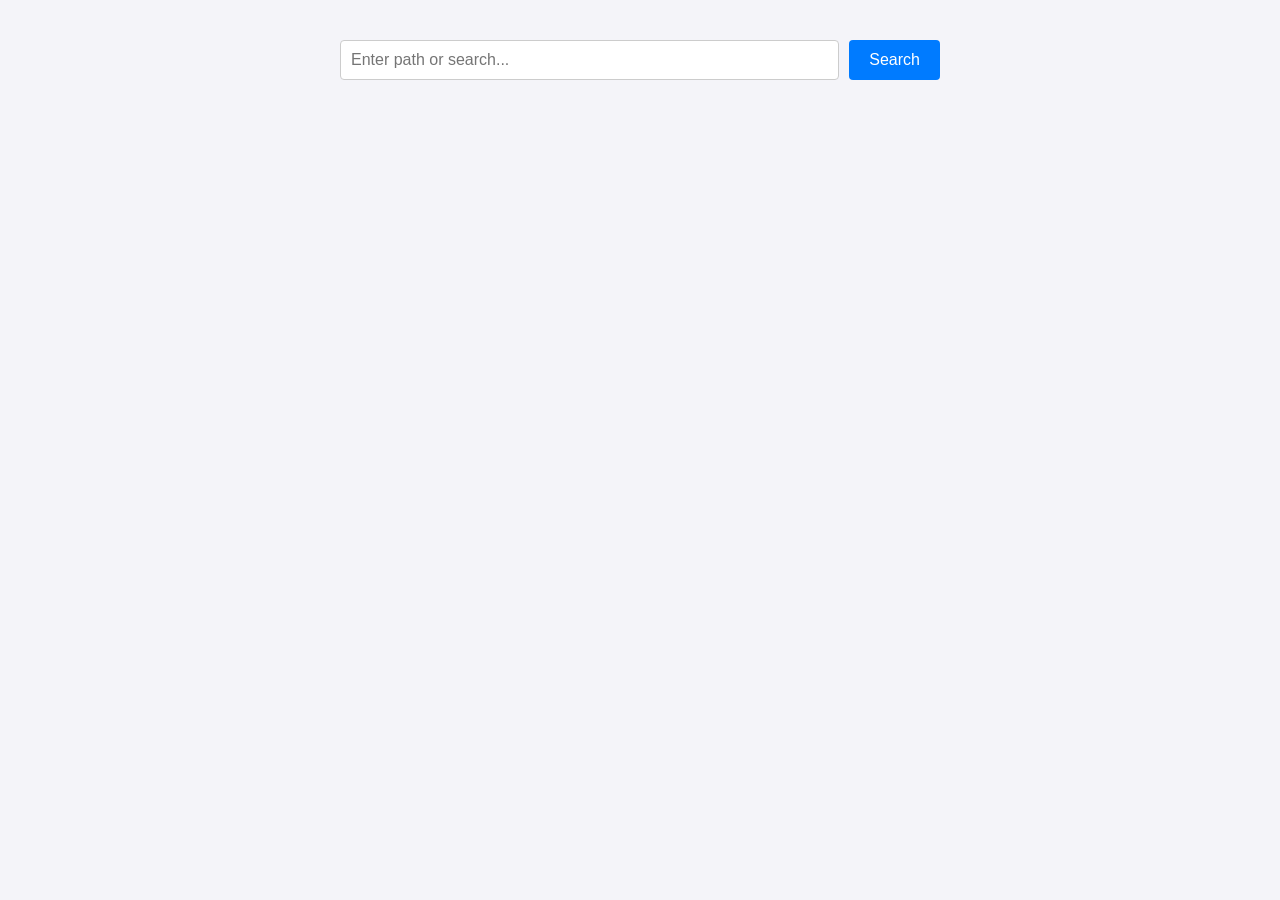
==== templates/index.html @ 939da361 "Initial MeshPages release" ====
<!DOCTYPE html>
<html lang="en">
    <head>
        <meta charset="UTF-8">
        <meta name="viewport" content="width=device-width, initial-scale=1.0">
        <title>Mesh Search</title>
        <link rel="stylesheet" href="/static/css/style.css">
    </head>
    <body>

        <div class="search-container">
            <form method="post" action="/search" style="display: contents;">
                <input type="text" name="query" placeholder="Enter path or search..." required>
                <button type="submit">Search</button>
            </form>
        </div>

    </body>
</html>
---- static/css/style.css ----
body {
    font-family: Arial, sans-serif;
    margin: 40px;
    background-color: #f4f4f9;
}
.search-container {
    display: flex;
    max-width: 600px;
    margin: 0 auto;
    gap: 10px;
}
input[type="text"] {
    flex-grow: 1;
    padding: 10px;
    font-size: 16px;
    border: 1px solid #ccc;
    border-radius: 4px;
}
button {
    padding: 10px 20px;
    font-size: 16px;
    background-color: #007bff;
    color: white;
    border: none;
    border-radius: 4px;
    cursor: pointer;
}
button:hover {
    background-color: #0056b3;
}
#search-results {
    max-width: 600px;
    margin: 20px auto;
    padding: 20px;
    background-color: white;
    border-radius: 4px;
    box-shadow: 0 2px 4px rgba(0,0,0,0.1);
    min-height: 50px;
    color: #333;
}
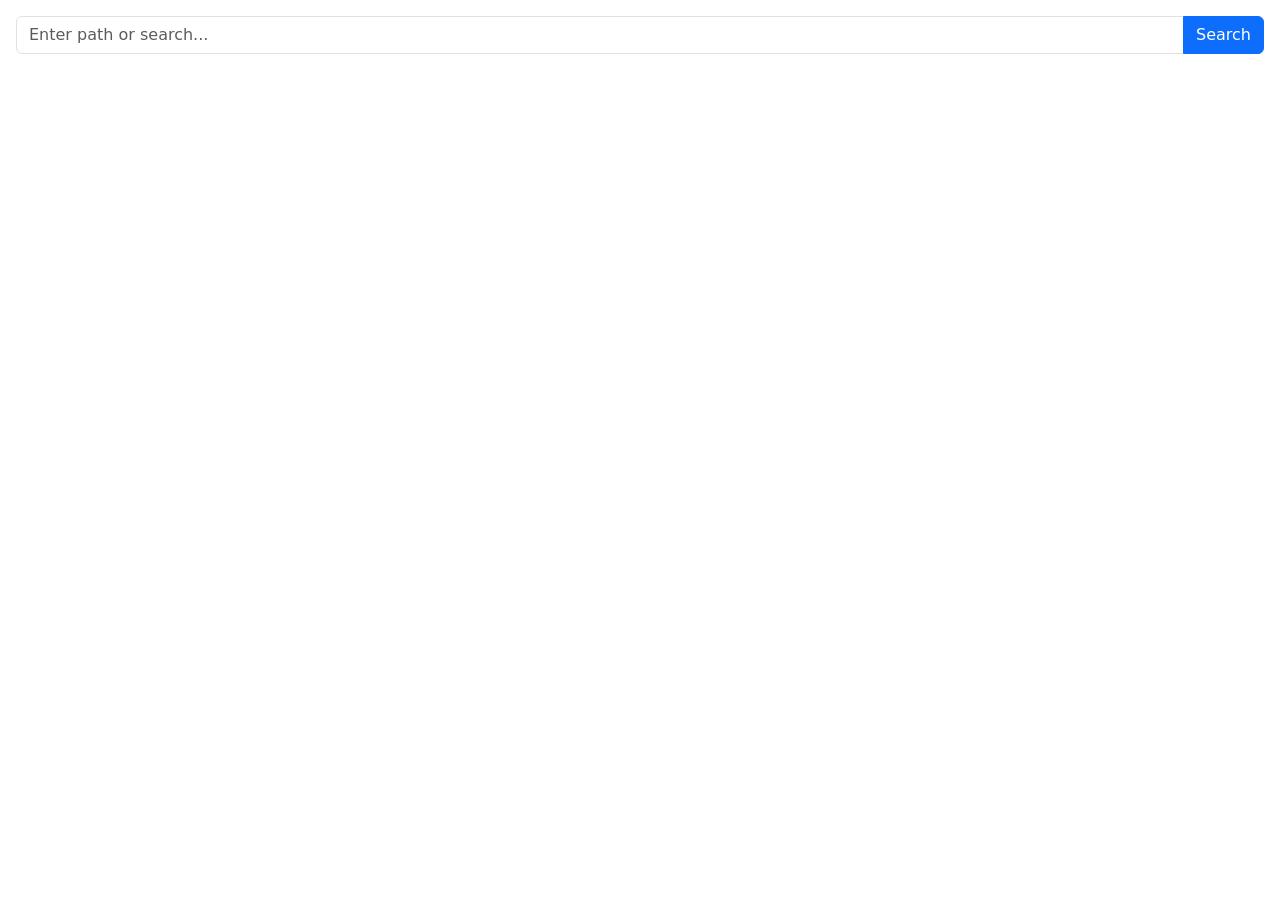
==== commit e10d43eb: "Format the client page with Bootstrap" ====
--- a/templates/index.html
+++ b/templates/index.html
@@ -4,16 +4,20 @@
         <meta charset="UTF-8">
         <meta name="viewport" content="width=device-width, initial-scale=1.0">
         <title>Mesh Search</title>
-        <link rel="stylesheet" href="/static/css/style.css">
+        <link rel="stylesheet" href="/static/css/bootstrap.min.css">
     </head>
     <body>
-
-        <div class="search-container">
-            <form method="post" action="/search" style="display: contents;">
-                <input type="text" name="query" placeholder="Enter path or search..." required>
-                <button type="submit">Search</button>
+        
+        <div class="pt-3 px-3">
+            <form method="post" action="/search" class="w-100">
+                <div class="input-group">
+                    <input type="text" name="query" class="form-control" placeholder="Enter path or search..." required>
+                    <button class="btn btn-primary" type="submit">Search</button>
+                </div>
             </form>
         </div>
 
+        <script src="/static/js/bootstrap.bundle.min.js"></script>
+
     </body>
 </html>
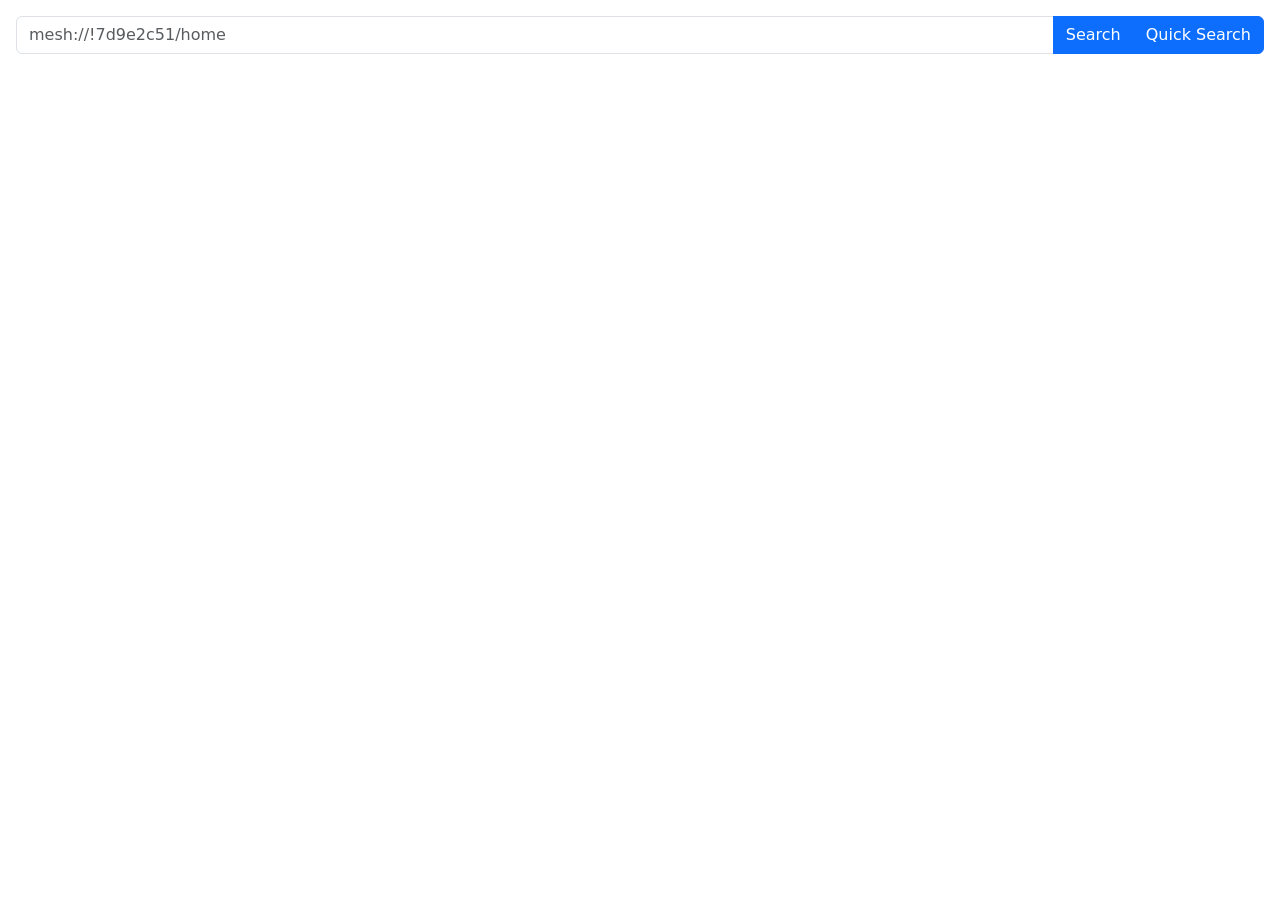
==== commit 9fe22337: "Added page caching" ====
--- a/templates/index.html
+++ b/templates/index.html
@@ -11,8 +11,9 @@
         <div class="pt-3 px-3">
             <form method="post" action="/search" class="w-100">
                 <div class="input-group">
-                    <input type="text" name="query" class="form-control" placeholder="Enter path or search..." required>
-                    <button class="btn btn-primary" type="submit">Search</button>
+                    <input type="text" name="query" class="form-control" placeholder="mesh://!7d9e2c51/home" title="An endpoint to a node's web page." required>
+                    <button class="btn btn-primary" id="search-button" name="action" value="search" type="submit" title="Get the latest version of the page">Search</button>
+                    <button class="btn btn-primary" id="quick-search-button" name="action" value="quick-search" type="submit" title="Use a saved copy of the page if available">Quick Search</button>
                 </div>
             </form>
         </div>
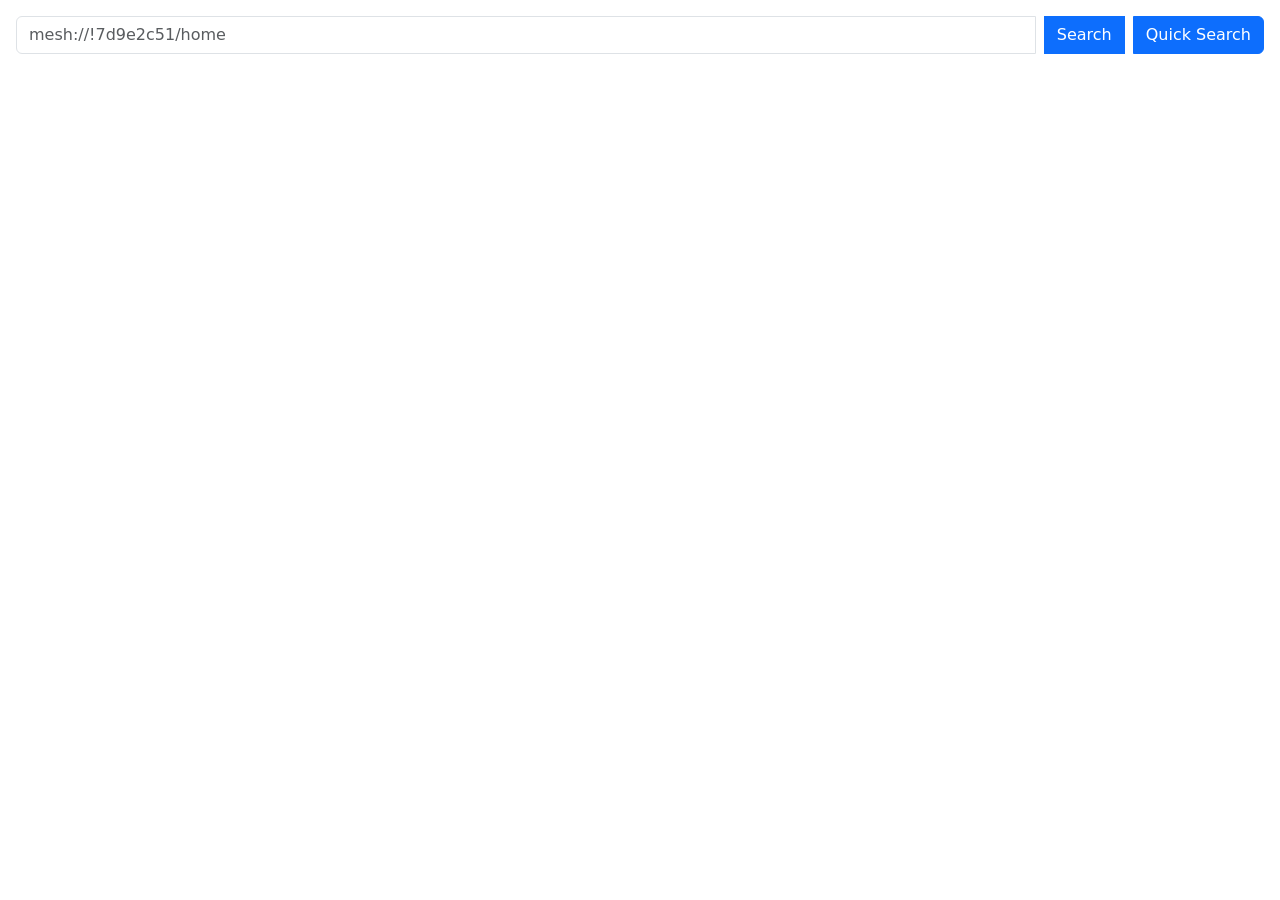
==== commit a5622ff1: "Resolve bug and improve logging and button placement in client page" ====
--- a/templates/index.html
+++ b/templates/index.html
@@ -12,8 +12,8 @@
             <form method="post" action="/search" class="w-100">
                 <div class="input-group">
                     <input type="text" name="query" class="form-control" placeholder="mesh://!7d9e2c51/home" title="An endpoint to a node's web page." required>
-                    <button class="btn btn-primary" id="search-button" name="action" value="search" type="submit" title="Get the latest version of the page">Search</button>
-                    <button class="btn btn-primary" id="quick-search-button" name="action" value="quick-search" type="submit" title="Use a saved copy of the page if available">Quick Search</button>
+                    <button class="btn btn-primary ms-2" id="search-button" name="action" value="search" type="submit" title="Get the latest version of the page">Search</button>
+                    <button class="btn btn-primary ms-2" id="quick-search-button" name="action" value="quick-search" type="submit" title="Use a saved copy of the page if available">Quick Search</button>
                 </div>
             </form>
         </div>
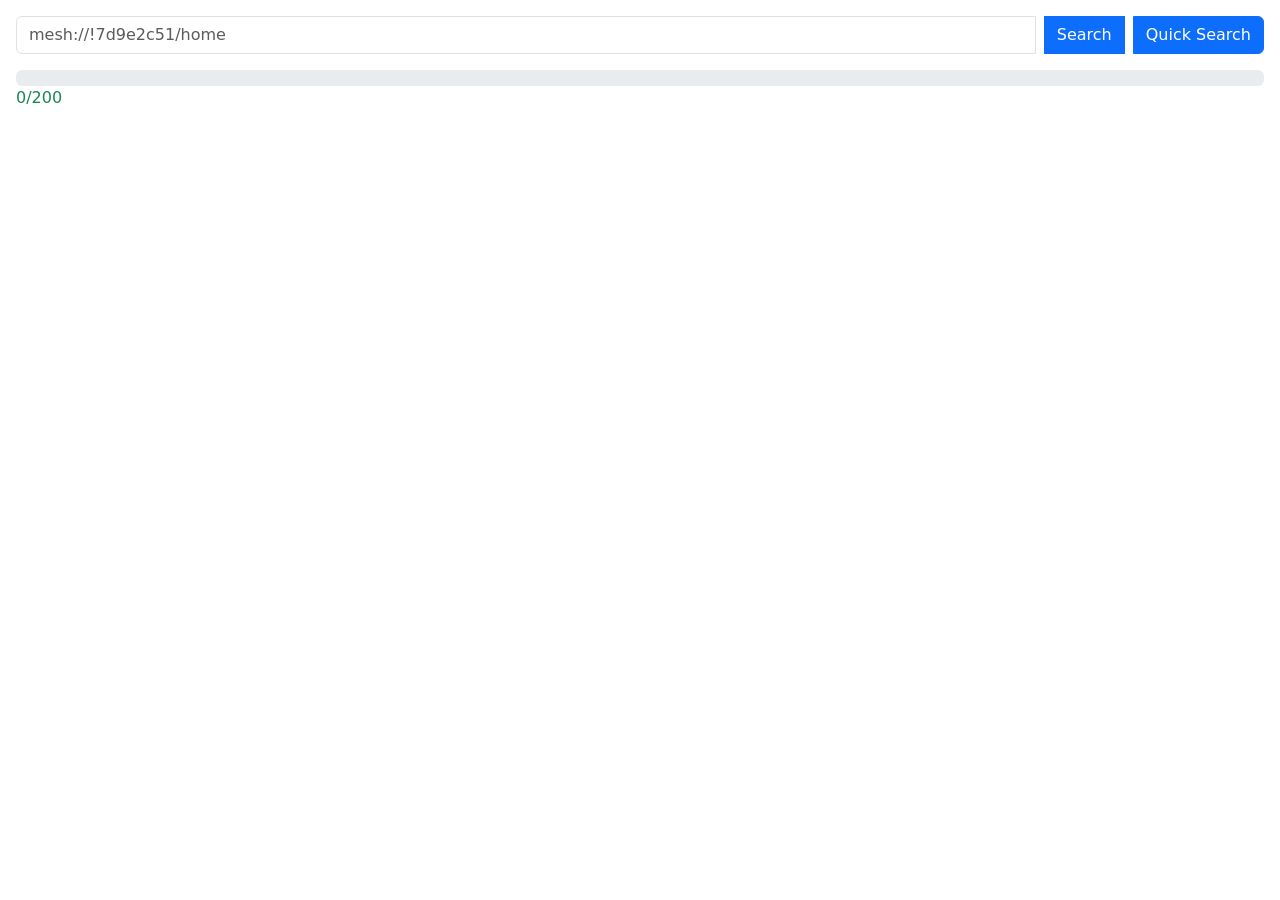
==== commit e5729fb9: "Added character count for requests to server" ====
--- a/templates/index.html
+++ b/templates/index.html
@@ -7,18 +7,23 @@
         <link rel="stylesheet" href="/static/css/bootstrap.min.css">
     </head>
     <body>
-        
         <div class="pt-3 px-3">
             <form method="post" action="/search" class="w-100">
                 <div class="input-group">
-                    <input type="text" name="query" class="form-control" placeholder="mesh://!7d9e2c51/home" title="An endpoint to a node's web page." required>
+                    <input type="text" id="text-box" name="query" class="form-control" placeholder="mesh://!7d9e2c51/home" title="An endpoint to a node's web page." required>
                     <button class="btn btn-primary ms-2" id="search-button" name="action" value="search" type="submit" title="Get the latest version of the page">Search</button>
                     <button class="btn btn-primary ms-2" id="quick-search-button" name="action" value="quick-search" type="submit" title="Use a saved copy of the page if available">Quick Search</button>
                 </div>
             </form>
+            <div id="character-count" class="mt-3">
+                <div class="progress" role="progressbar" aria-valuenow="0" aria-valuemin="0" aria-valuemax="200">
+                    <div id="character-count-bar" class="progress-bar bg-success" style="width: 0%"></div>
+                </div>
+                <span id="character-count-value" class="text-success">0/200</span>
+            </div>
         </div>
-
-        <script src="/static/js/bootstrap.bundle.min.js"></script>
-
     </body>
+    
+    <script src="/static/js/bootstrap.bundle.min.js"></script>
+    <script src="/static/js/main.js"></script>
 </html>
